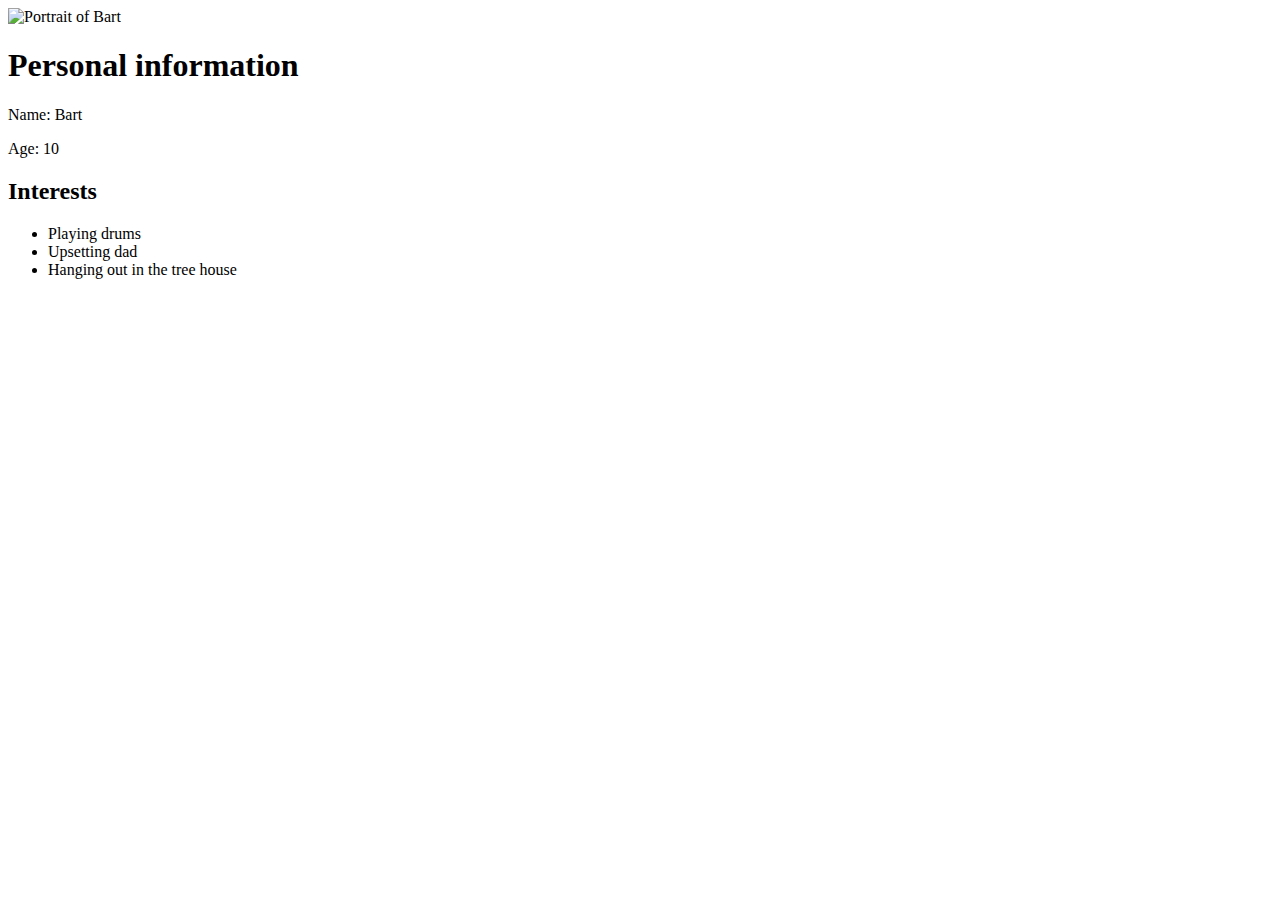
==== about.html @ 6182a30a "Html and Simple Java Webserver" ====
<!DOCTYPE html>
<html lang="en">
<head>
    <meta charset="UTF-8">
    <title>About</title>
</head>
<body>
<img src="bart.png" alt="Portrait of Bart"/>
<h1>Personal information</h1>
<p>Name: Bart</p>
<p>Age: 10</p>
<h2>Interests</h2>
<ul>
    <li>Playing drums</li>
    <li>Upsetting dad</li>
    <li>Hanging out in the tree house</li>
</ul>
</body>
</html>
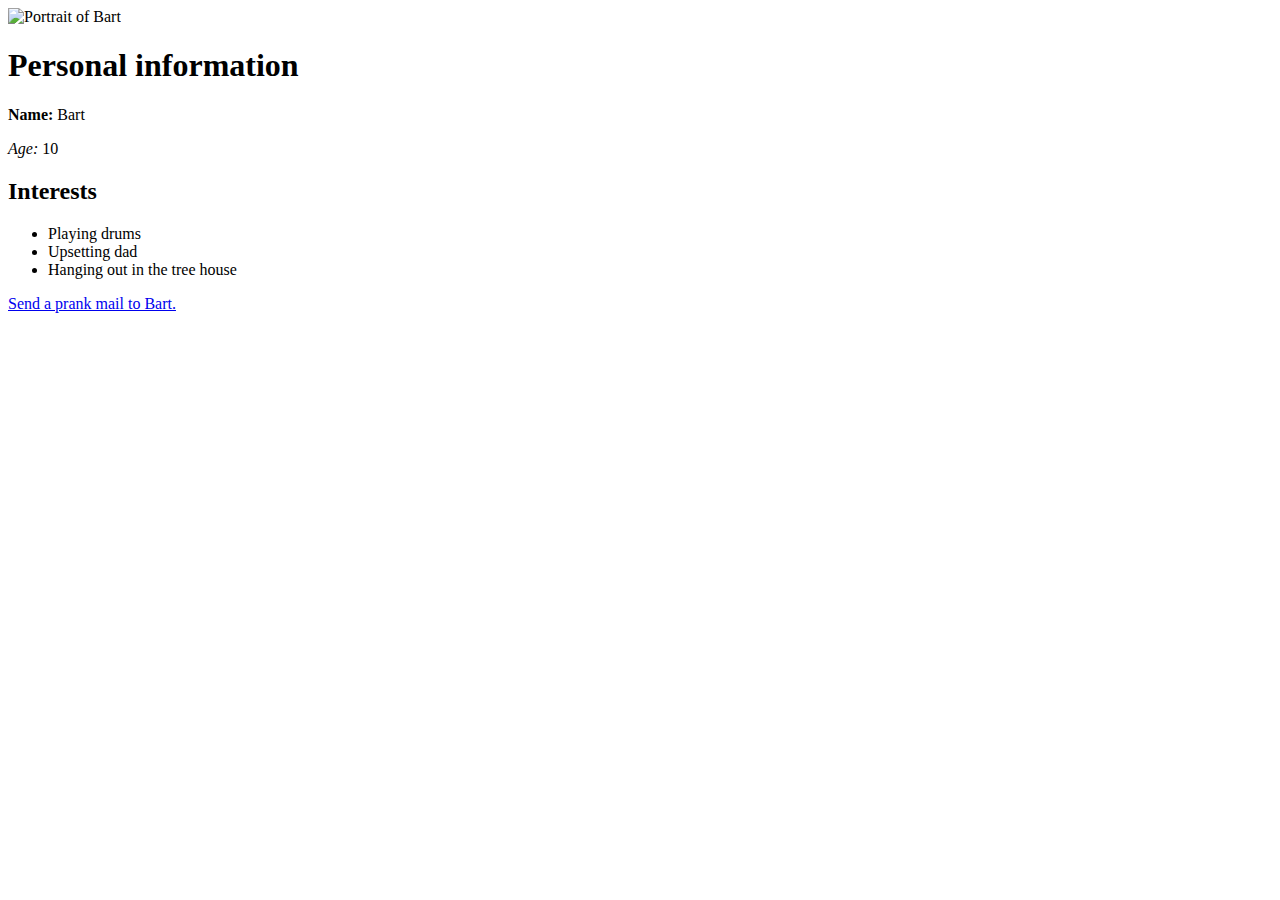
==== commit 68a2313a: "About.html added" ====
--- a/about.html
+++ b/about.html
@@ -5,15 +5,18 @@
     <title>About</title>
 </head>
 <body>
-<img src="bart.png" alt="Portrait of Bart"/>
-<h1>Personal information</h1>
-<p>Name: Bart</p>
-<p>Age: 10</p>
-<h2>Interests</h2>
-<ul>
-    <li>Playing drums</li>
-    <li>Upsetting dad</li>
-    <li>Hanging out in the tree house</li>
-</ul>
+<img src="images/bart.png" alt="Portrait of Bart"/>
+<div id="info">
+    <h1>Personal information</h1>
+    <p><b>Name:</b> Bart</p>
+    <p><i>Age:</i> 10</p>
+    <h2>Interests</h2>
+    <ul id="list" class="interestlist">
+        <li>Playing drums</li>
+        <li>Upsetting dad</li>
+        <li>Hanging out in the tree house</li>
+    </ul>
+</div>
+<a href="mailto:bart@simpson.com">Send a prank mail to Bart.</a>
 </body>
 </html>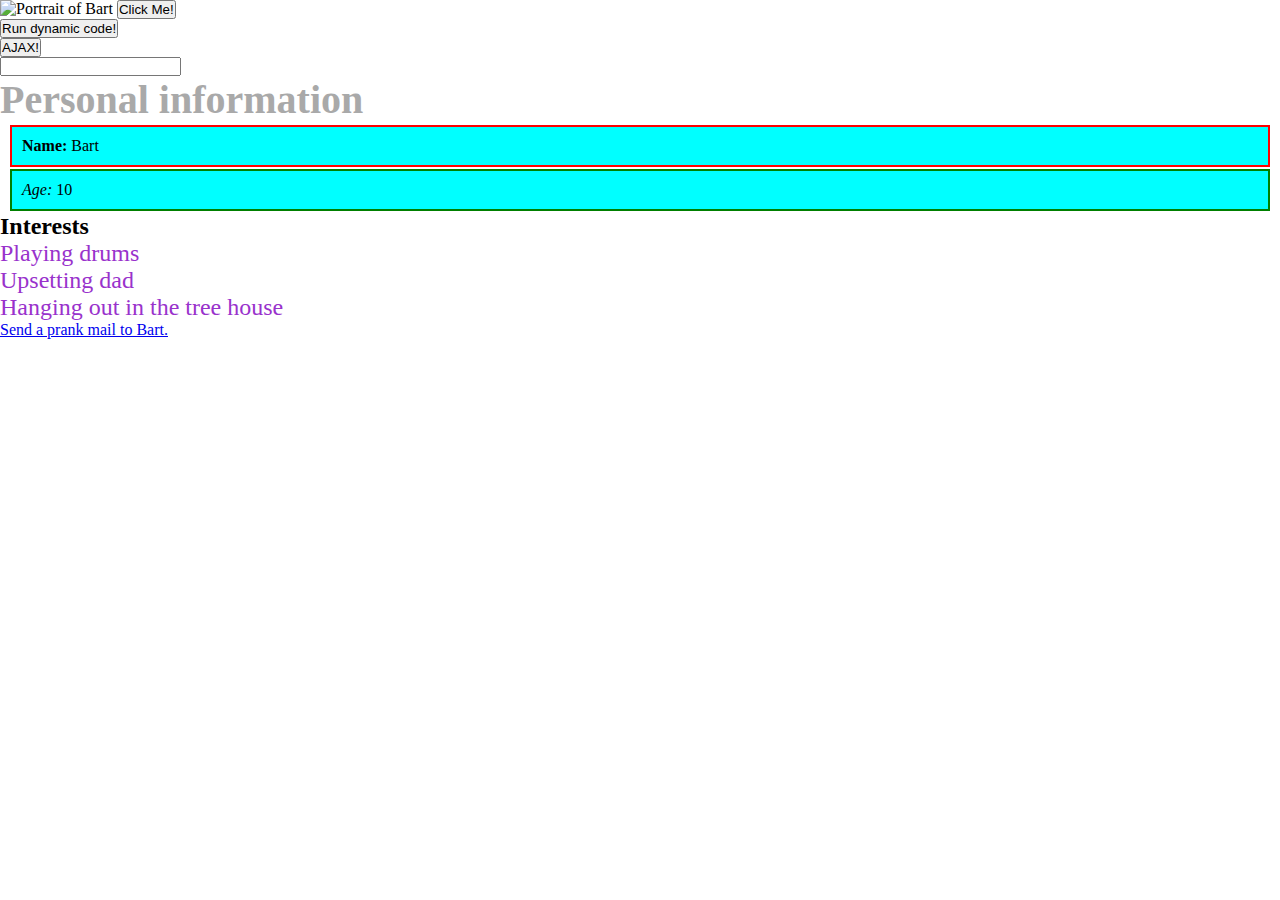
==== commit f8266370: "FileExamples" ====
--- a/about.html
+++ b/about.html
@@ -1,22 +1,73 @@
 <!DOCTYPE html>
 <html lang="en">
 <head>
+    <title>About</title>
     <meta charset="UTF-8">
-    <title>About</title>
+    <link rel="stylesheet" href="style.css"/>
+
+    <script>
+        function mouseMoved(e) {
+            var x = e.clientX;
+            var y = e.clientY;
+            document.getElementById('rubrik').innerHTML = "Mouse coords: " + x + "," + y;
+        }
+
+        function changeImg() {
+            document.getElementById('img1').src = 'images/redstar.png';
+            document.getElementById('rubrik').style = 'color:red';
+
+            var listItem = document.createElement('li');
+            var text = document.createTextNode('Some new text for the li element');
+
+            listItem.appendChild(text);
+            document.getElementById('list').appendChild(listItem);
+        }
+
+        function dynamicCode() {
+            //var text = "alert('Shows alert dialog');"
+            //var text = document.getElementById("codeToRun").value;
+            location.reload();
+            //eval(text);
+        }
+
+        function loadDoc() {
+            var xhttp = new XMLHttpRequest();
+
+            xhttp.onreadystatechange = function () {
+                if (this.readyState == 4 && this.status == 200) {
+                    document.getElementById("ajaxDestination").innerHTML = this.responseText;
+                }
+            };
+
+            xhttp.open("GET", "ajax_info.txt", true);
+            xhttp.send();
+        }
+
+        var interval = window.setInterval(loadDoc,5000);
+
+    </script>
 </head>
 <body>
-<img src="images/bart.png" alt="Portrait of Bart"/>
+<img id="img1" src="images/bart.png" alt="Portrait of Bart" onmousemove="mouseMoved(event)"/>
+
+<button onclick="changeImg()">Click Me!</button><br>
+<button onclick="dynamicCode()">Run dynamic code!</button><br>
+<button onclick="loadDoc()">AJAX!</button><br>
+<form>
+    <input id="codeToRun" type="text"/>
+</form>
 <div id="info">
-    <h1>Personal information</h1>
+    <h1 id="rubrik">Personal information</h1>
     <p><b>Name:</b> Bart</p>
-    <p><i>Age:</i> 10</p>
+    <p style="border-color:green;"><i>Age:</i> 10</p>
     <h2>Interests</h2>
-    <ul id="list" class="interestlist">
+    <ul id="list" class="food">
         <li>Playing drums</li>
         <li>Upsetting dad</li>
         <li>Hanging out in the tree house</li>
     </ul>
-</div>
+    </div>
 <a href="mailto:bart@simpson.com">Send a prank mail to Bart.</a>
+<div id="ajaxDestination"></div>
 </body>
 </html>--- a/style.css
+++ b/style.css
@@ -0,0 +1,35 @@
+* {
+    padding:0;
+    margin:0;
+}
+
+p {
+    background-color: aqua;
+    border-color:red;
+    border-width: 2px;
+    border-style: solid;
+    padding: 10px;
+    margin: 2px 10px 2px 10px;
+}
+
+h1 {
+    color:darkgrey;
+    font-size: 2.5em;
+}
+
+#list {
+    color: darkorchid;
+}
+
+.food {
+    font-size: 1.5em;
+    color:yellow;
+}
+div {
+    clear:left;
+}
+
+.gallery {
+    float:left;
+    clear:none;
+}